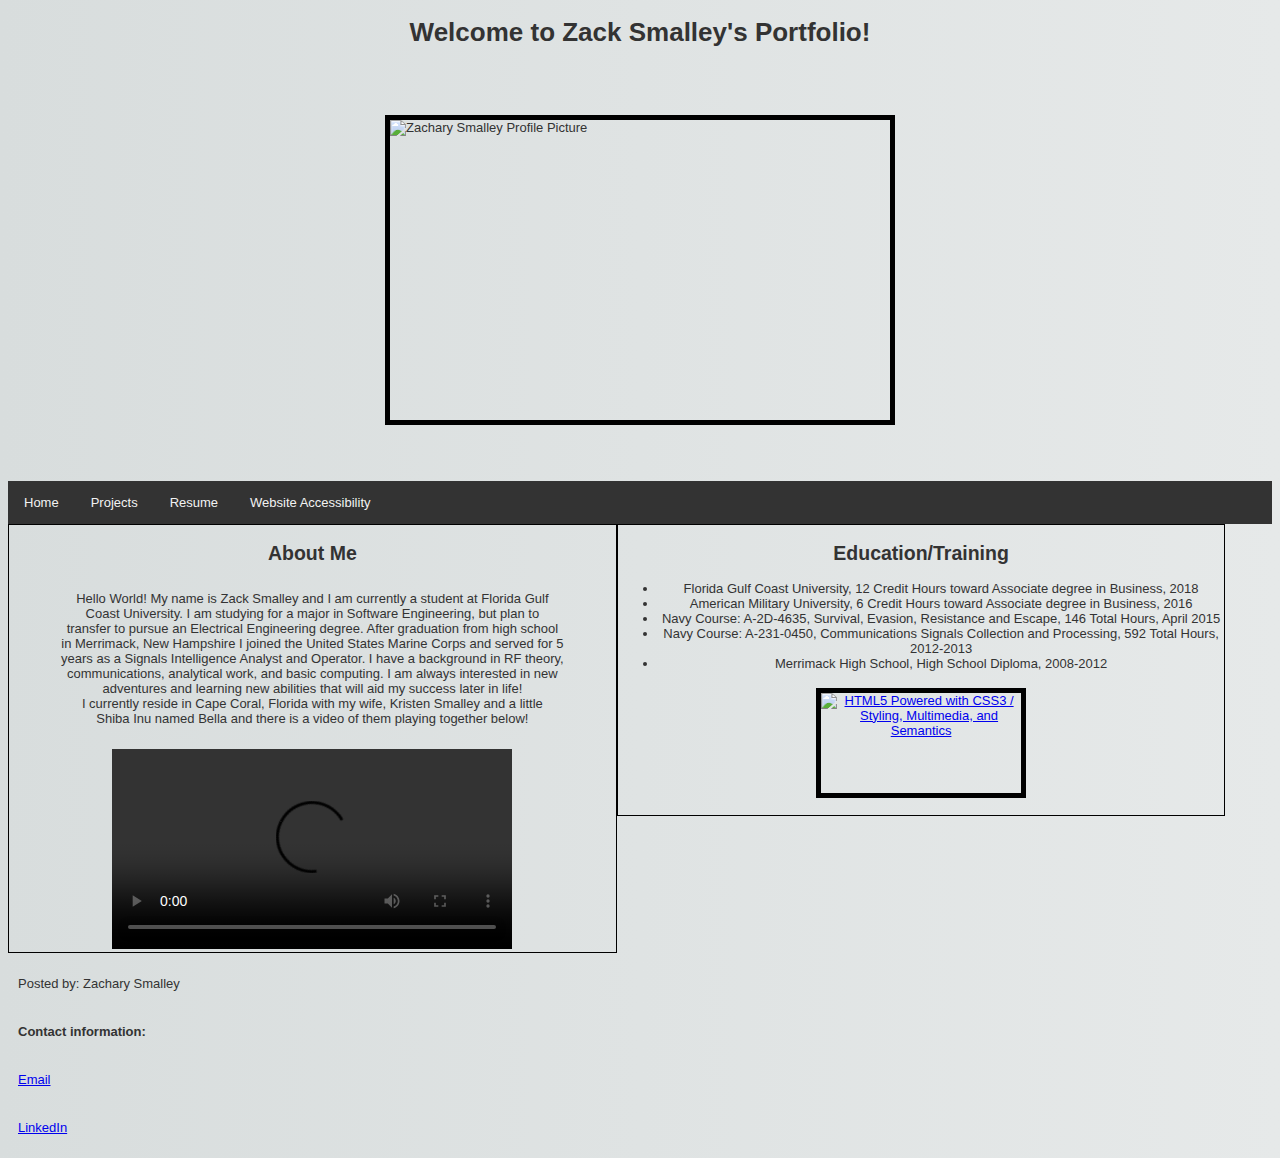
==== index.html @ 853700a4 "Update index.html" ====
<!DOCTYPE html>
<html lang="en-US">    
    <!-- Assistance from Brackets desktop application -->
    <!-- Portfolio homepage of Zack Smalley, giving background of his education an professional career. Utilizes an html and css files. -->
    <head>
        <meta charset="utf-8">
        <meta http-equiv="X-UA-Compatible" content="IE=edge">
        <meta name="description" content="Zachary's Portfolio is a self built professional portfolio website. It displays his experience in computer science, software engineering, and his personal projects."> 
        <title>Portfolio [Zachary Smalley}</title>
        <link rel="stylesheet" href="css/style.css">
    </head>
<body>
        
 <div id="header">
	<h1>
		<strong>
			Welcome to Zack Smalley's Portfolio!
		</strong>
	</h1>
</div>
<p>
	<img id="image1" src="https://github.com/zesmall/website/blob/master/Portfolio.jpg?raw=true" alt="Zachary Smalley Profile Picture" width="400" height="300" />
</p>
<!--Audio from https://www.bensound.com/royalty-free-music/corporate-pop -->
<p>
	<audio autoplay="autoplay">
		<source src="bensound-energy.ogg" type="audio/ogg" />
		<source src="bensound-energy.mp3" type="audio/mpeg" />
		 Your browser does not support the audio element.
	</audio>
</p>
<div class="topnav">
	<a href="https://zesmall.github.io/website/">
		Home
	</a>
	<a href="https://zesmall.github.io/website/projects.html">
		Projects
	</a>
	<a href="https://zesmall.github.io/website/resume.html">
		Resume
	</a>
	<a href="https://zesmall.github.io/website/websiteaccessibility.html">
		Website Accessibility
	</a>
</div>
<div class="row">
	<div id="About">
		<h2>
			<strong>
				About Me
			</strong>
		</h2>
		<p>
			Hello World! My name is Zack Smalley and I am currently a student at Florida Gulf
			<br />
			 Coast University. I am studying for a major in Software Engineering, but plan to
			<br />
			 transfer to pursue an Electrical Engineering degree. After graduation from high school
			<br />
			 in Merrimack, New Hampshire I joined the United States Marine Corps and served for 5
			<br />
			 years as a Signals Intelligence Analyst and Operator. I have a background in RF theory,
			<br />
			 communications, analytical work, and basic computing. I am always interested in new
			<br />
			 adventures and learning new abilities that will aid my success later in life!
			<br />
			 I currently reside in Cape Coral, Florida with my wife, Kristen Smalley and a little
			<br />
			 Shiba Inu named Bella and there is a video of them playing together below!
		</p>
		<video class="center" controls="controls" width="400" height="200">
			<source src="WifeandBella.mp4" type="video/mp4" />
			<source src="website/WifeandBella.oggtheora.ogv" type="video/ogg" />
			 Your browser does not support HTML5 video.
		</video>
	</div>
	<div id="Education">
		<h2>
			Education/Training
		</h2>
		<ul>
			<li>
				Florida Gulf Coast University, 12 Credit Hours toward Associate degree in Business, 2018
			</li>
			<li>
				American Military University, 6 Credit Hours toward Associate degree in Business, 2016
			</li>
			<li>
				Navy Course: A-2D-4635, Survival, Evasion, Resistance and Escape, 146 Total Hours, April 2015
			</li>
			<li>
				Navy Course: A-231-0450, Communications Signals Collection and Processing, 592 Total Hours, 2012-2013
			</li>
			<li>
				Merrimack High School, High School Diploma, 2008-2012
			</li>
		</ul>
		<a href="http://www.w3.org/html/logo/">
			<img id="image2" title="HTML5 Powered with CSS3 / Styling, Multimedia, and Semantics" src="http://www.w3.org/html/logo/badge/html5-badge-h-css3-multimedia-semantics.png" alt="HTML5 Powered with CSS3 / Styling, Multimedia, and Semantics" width="197" height="64" />
		</a>
	</div>
</div>
<div class="footer">
	<footer>
		<p>
			Posted by: Zachary Smalley
		</p>
		<p>
			<strong>
				Contact information:
			</strong>
		</p>
		<p>
			<a href="mailto:zacksmalley@comcast.net">
				Email
			</a>
		</p>
		<p>
			<a href="https://www.linkedin.com/in/zachary-smalley-6b5288149">
				LinkedIn
			</a>
		</p>
		
	</footer>
</div>
      
</body>
</html>
---- css/style.css ----
/* CSS of Zack Smalley's portfolio, controls divisions, headers, and page layout*/
html {
    background: #578A82;
    background-image: linear-gradient(270deg, rgb(230, 233, 233) 0%, rgb(216, 221, 221) 100%);
    -webkit-font-smoothing: antialiased;
}


body {
    font-family: Verdana, Arial, Helvetica, sans-serif;
    font-size: 13px;
    color:#333
}

p {
    padding: 10px;
}

#wrapper {
    margin: 0 auto;
    width: 700px;
}
#headerwrap {
    width: 700px;
    margin: 0 auto;
}

#header {
    height: 75px;
    margin: 5px;
    text-align: center;
}

#image1 {
    border: 5px solid rgba(0, 0, 0, 255.12);
    display: block;
    height: 300px;
    width: 500px;
    display: block;
    margin-left: auto;
    margin-right: auto;
    max-width: 100%;
}

#image2 {
    animation: colorize 2s cubic-bezier(0, 0, .78, .36) 1;
    background: transparent;
    border: 5px solid rgba(0, 0, 0, 255.12);
    display: block;
    margin: 1.3em auto;
    width: 200px;
    height: 100px;
}



<style>

a:link {
    color: black
}

/* visited link */
a:visited {
    color: white
}
/* mouse over link */
a:hover {
    color: hotpink;
}

/* selected link */
a:active {
    color: yellow
}


/* Style the top navigation bar */
.topnav {
    overflow: hidden;
    background-color: #333;
}

/* Style the topnav links */
.topnav a {
    float: left;
    display: block;
    color: #f2f2f2;
    text-align: center;
    padding: 14px 16px;
    text-decoration: none;
}

/* Change color on hover */
.topnav a:hover {
    background-color: #ddd;
    color: black;
}

#Education {
    width: 48%; 
    border: 1px solid black; 
    float: left;
    text-align: center;
}

#About {
    width: 48%; 
    border: 1px solid black; 
    float: left;
    text-align: center;
}

#examples {
    width: 48%; 
    border: 1px solid black; 
    float: left;
    text-align: center;
}

#JavaScript {
    width: 48%;
    border: 1px solid black; 
    float: left;
    text-align: center;
}
/* Clear floats after the columns */
.row:after {
    content: "";
    display: table;
    clear: both;
}

#footer {
  position: absolute;
  right: 0;
  bottom: 0;
  left: 0;
  padding: 1rem;
  background-color: #efefef;
  text-align: center;
}   
    
 #fieldsReport {
    display: block;
    margin-left: auto;
    margin-right: auto;
}    

</style>
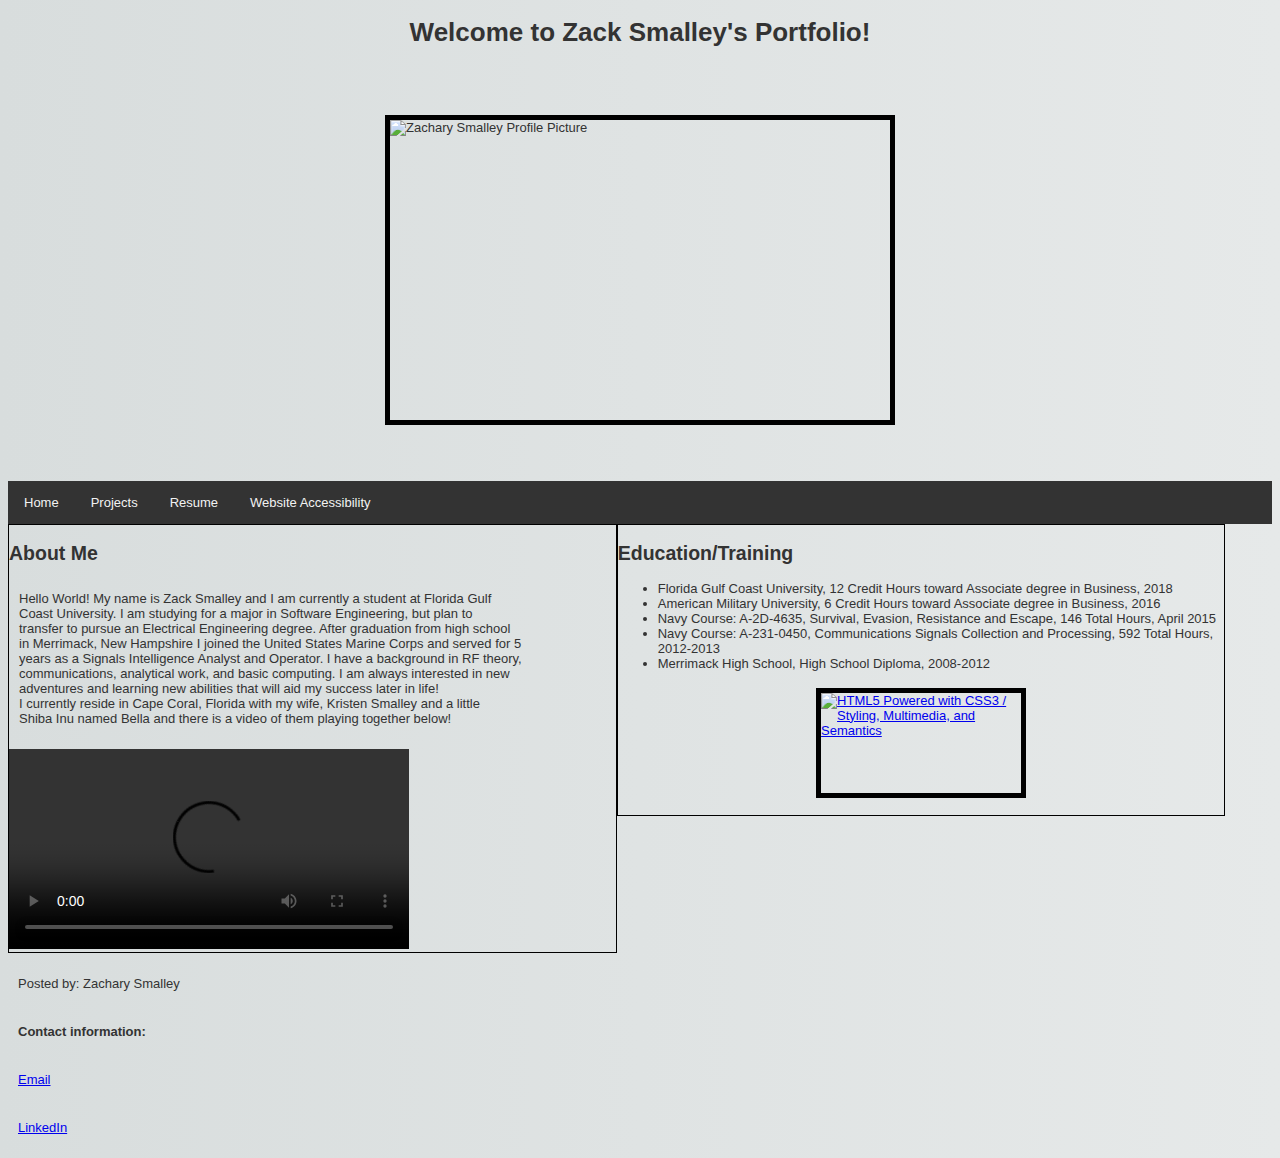
==== commit f02a32ba: "Update index.html" ====
--- a/index.html
+++ b/index.html
@@ -101,8 +101,8 @@
 		</a>
 	</div>
 </div>
-<div class="footer">
-	<footer>
+
+  <footer>
 		<p>
 			Posted by: Zachary Smalley
 		</p>
@@ -122,7 +122,7 @@
 			</a>
 		</p>
 		
-	</footer>
+  </footer>
 </div>
       
 </body>
--- a/css/style.css
+++ b/css/style.css
@@ -101,14 +101,14 @@
     width: 48%; 
     border: 1px solid black; 
     float: left;
-    text-align: center;
+    text-align: left;
 }
 
 #About {
     width: 48%; 
     border: 1px solid black; 
     float: left;
-    text-align: center;
+    text-align: left;
 }
 
 #examples {
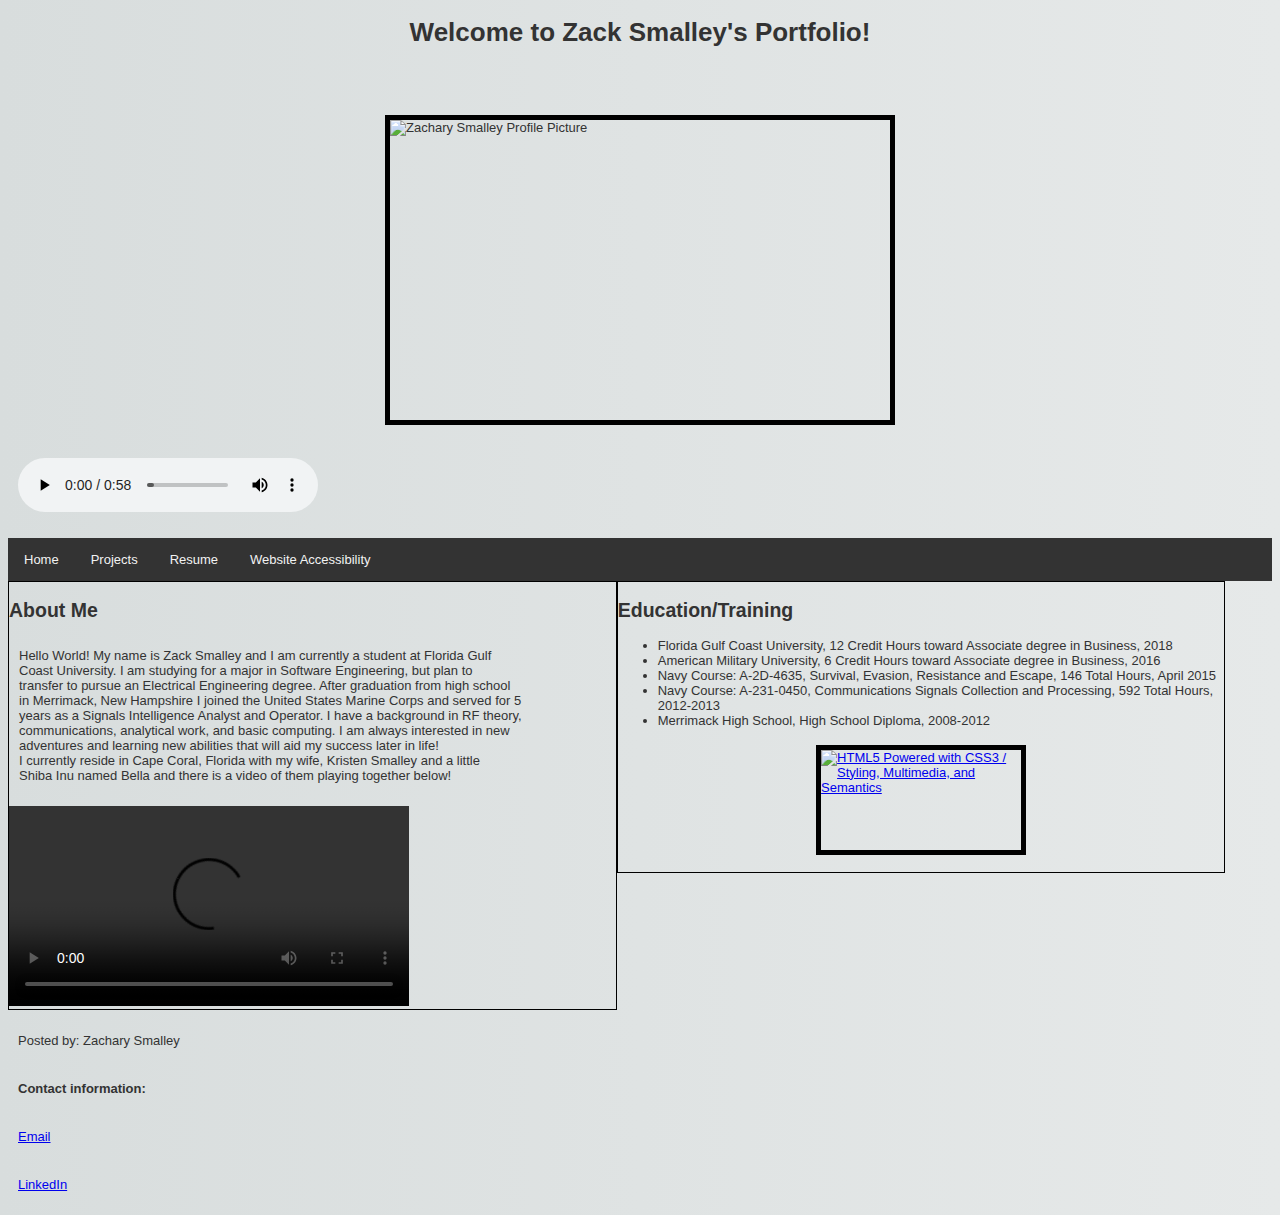
==== commit 5bb53942: "Update index.html" ====
--- a/index.html
+++ b/index.html
@@ -23,7 +23,7 @@
 </p>
 <!--Audio from https://www.bensound.com/royalty-free-music/corporate-pop -->
 <p>
-	<audio autoplay="autoplay">
+	<audio controls>
 		<source src="bensound-energy.ogg" type="audio/ogg" />
 		<source src="bensound-energy.mp3" type="audio/mpeg" />
 		 Your browser does not support the audio element.
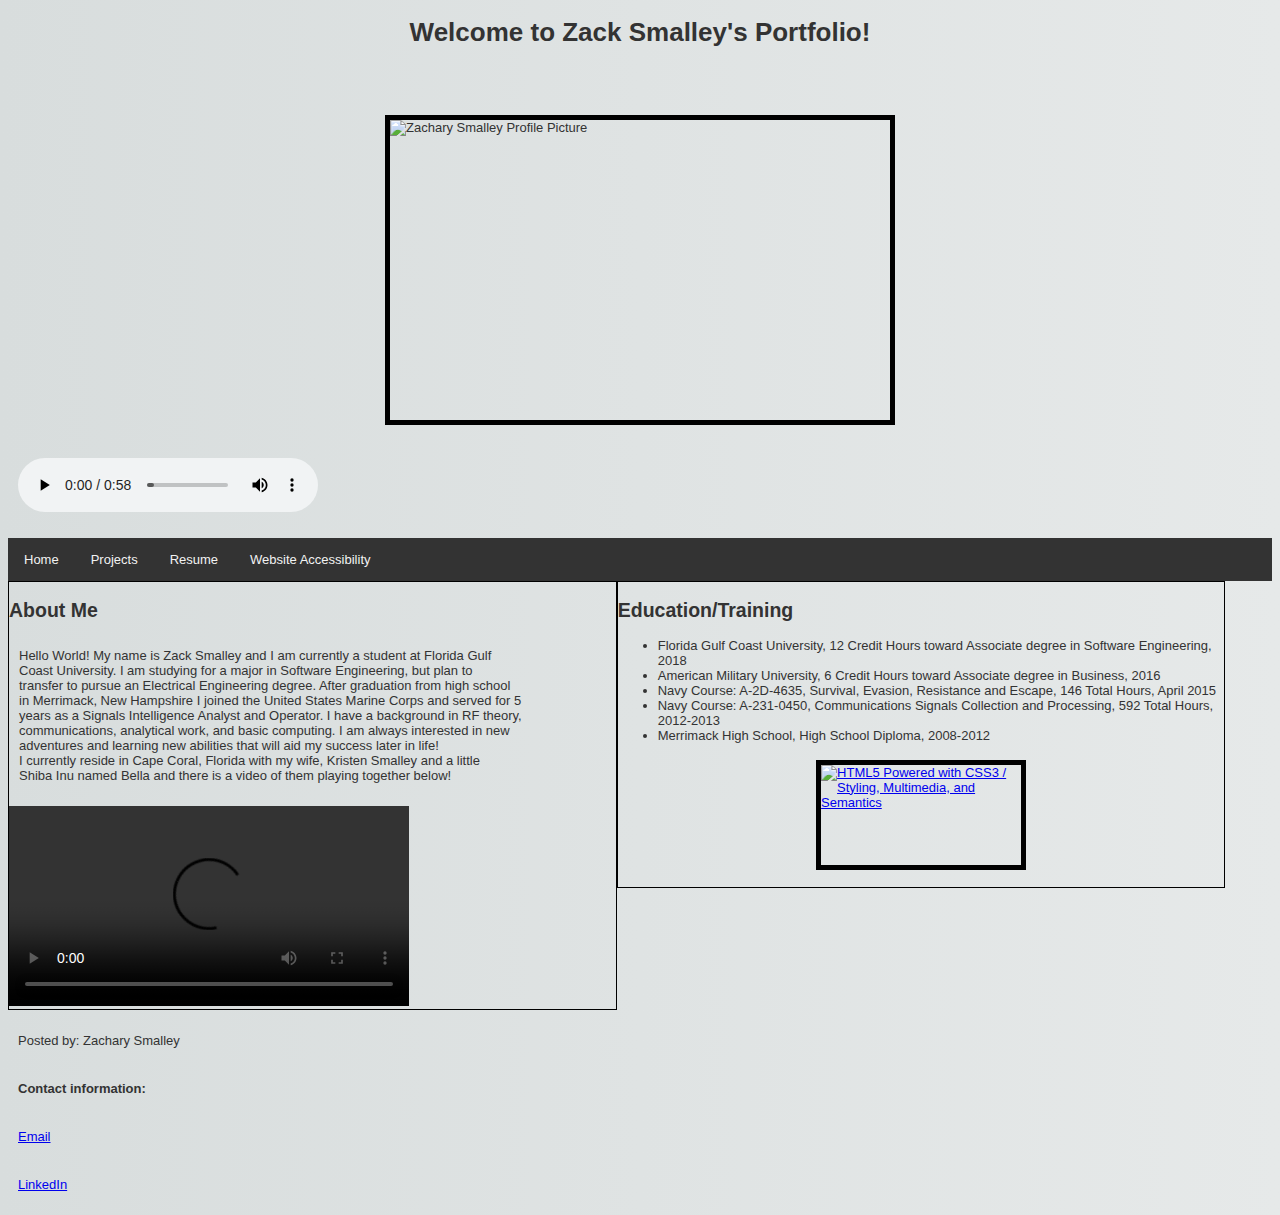
==== commit 803a2cf6: "Update index.html" ====
--- a/index.html
+++ b/index.html
@@ -81,7 +81,7 @@
 		</h2>
 		<ul>
 			<li>
-				Florida Gulf Coast University, 12 Credit Hours toward Associate degree in Business, 2018
+				Florida Gulf Coast University, 12 Credit Hours toward Associate degree in Software Engineering, 2018
 			</li>
 			<li>
 				American Military University, 6 Credit Hours toward Associate degree in Business, 2016
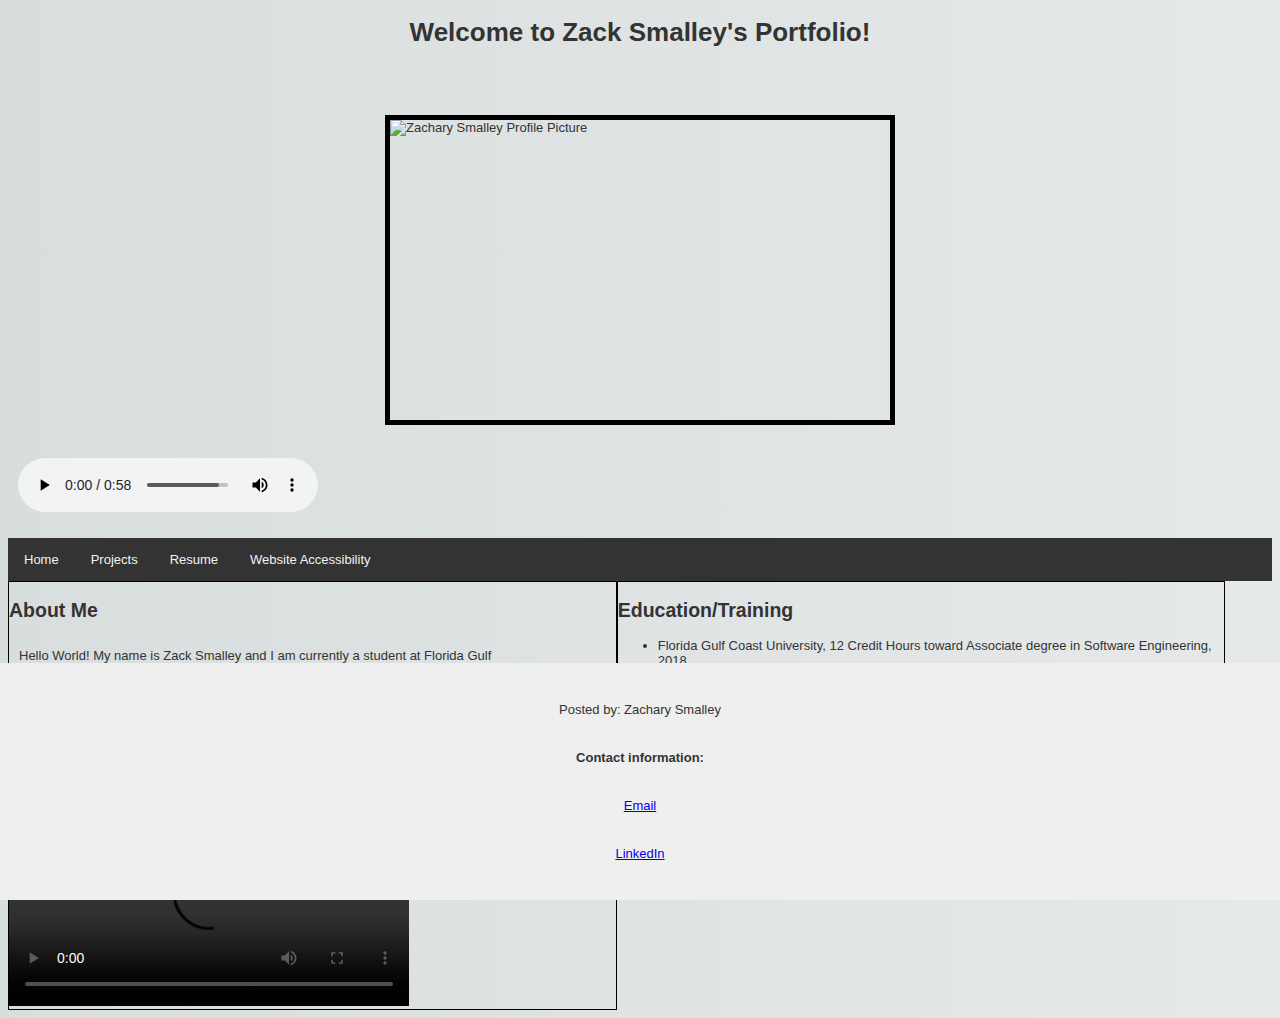
==== commit deac1102: "Update index.html" ====
--- a/index.html
+++ b/index.html
@@ -100,9 +100,9 @@
 			<img id="image2" title="HTML5 Powered with CSS3 / Styling, Multimedia, and Semantics" src="http://www.w3.org/html/logo/badge/html5-badge-h-css3-multimedia-semantics.png" alt="HTML5 Powered with CSS3 / Styling, Multimedia, and Semantics" width="197" height="64" />
 		</a>
 	</div>
-</div>
 
-  <footer>
+        <div id="footer">	
+          <footer>
 		<p>
 			Posted by: Zachary Smalley
 		</p>
@@ -122,8 +122,8 @@
 			</a>
 		</p>
 		
-  </footer>
-</div>
+          </footer>
+        </div>
       
 </body>
 </html>
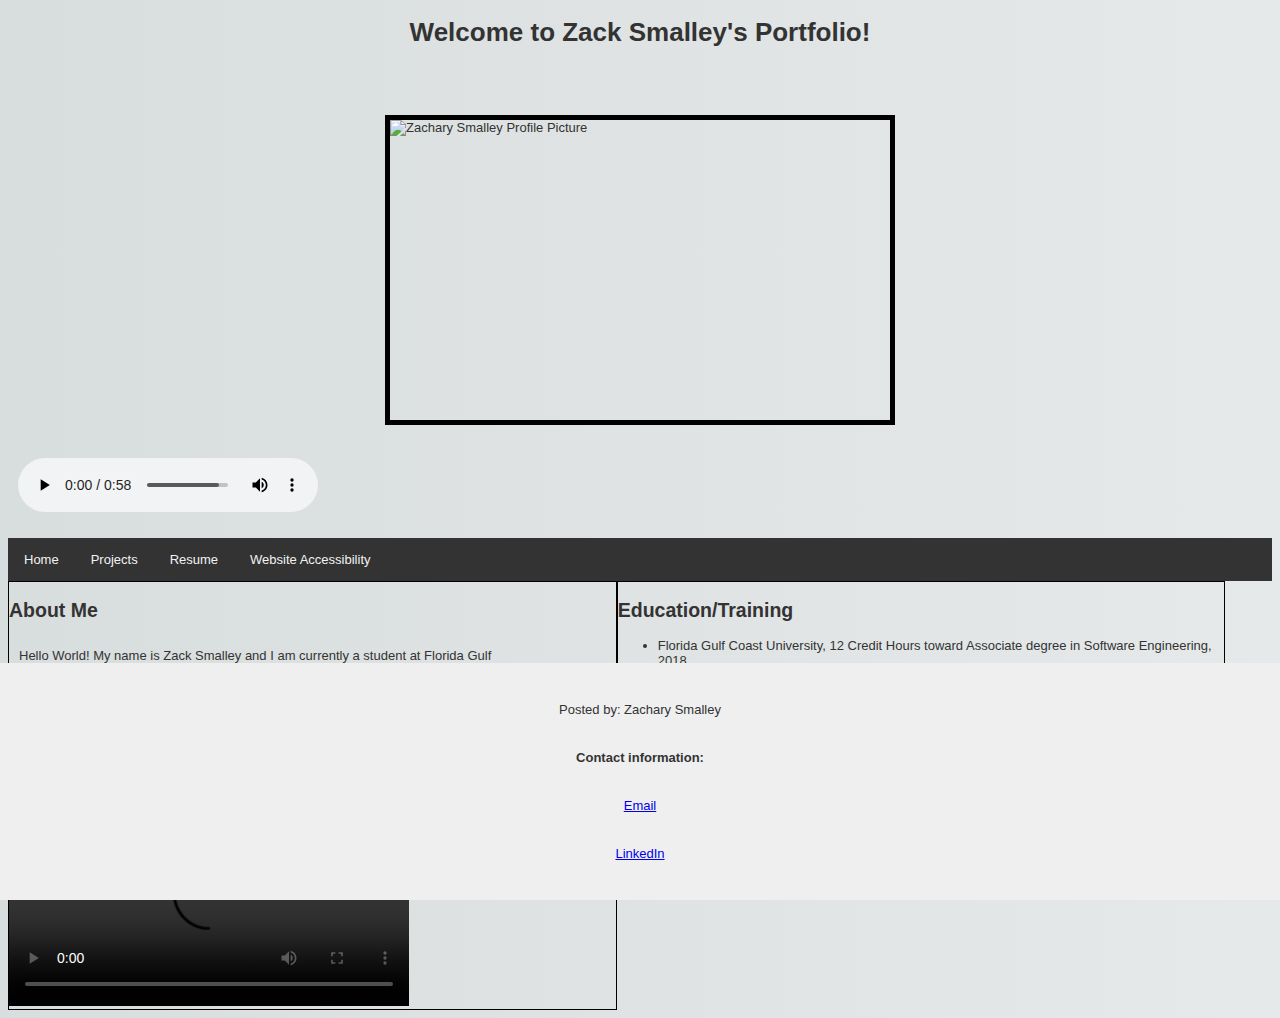
==== commit 4ea7e7b4: "Update index.html" ====
--- a/index.html
+++ b/index.html
@@ -100,7 +100,8 @@
 			<img id="image2" title="HTML5 Powered with CSS3 / Styling, Multimedia, and Semantics" src="http://www.w3.org/html/logo/badge/html5-badge-h-css3-multimedia-semantics.png" alt="HTML5 Powered with CSS3 / Styling, Multimedia, and Semantics" width="197" height="64" />
 		</a>
 	</div>
-
+</div>
+	
         <div id="footer">	
           <footer>
 		<p>
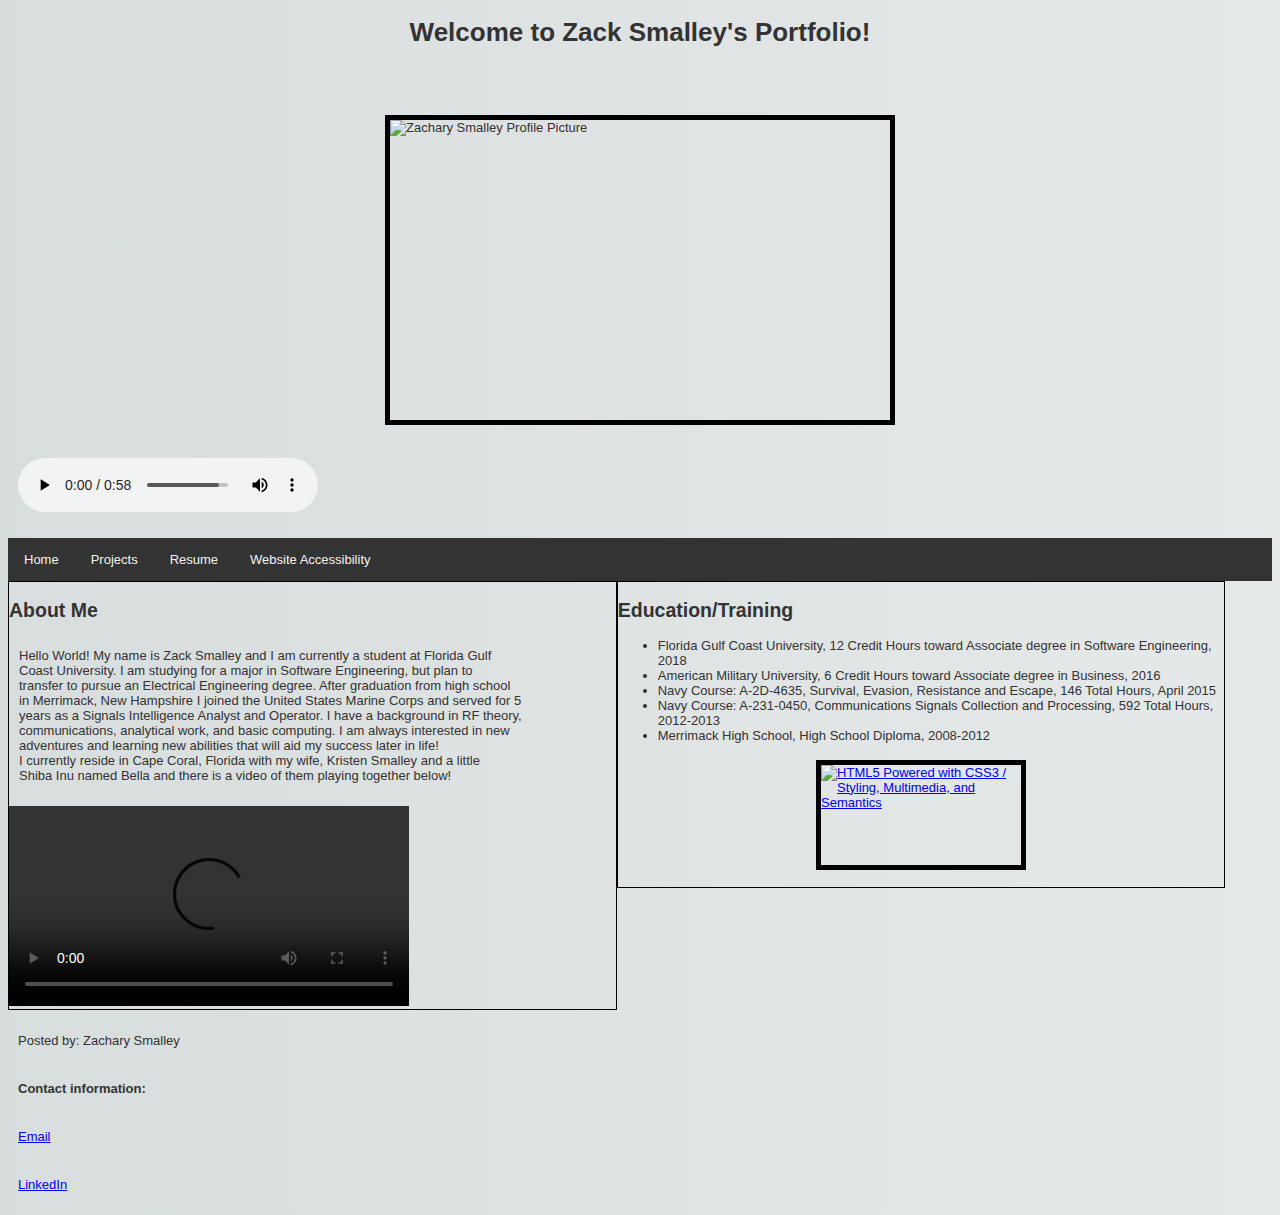
==== commit 74b36ffb: "Update index.html" ====
--- a/index.html
+++ b/index.html
@@ -102,29 +102,28 @@
 	</div>
 </div>
 	
-        <div id="footer">	
-          <footer>
-		<p>
-			Posted by: Zachary Smalley
-		</p>
-		<p>
-			<strong>
-				Contact information:
-			</strong>
-		</p>
-		<p>
-			<a href="mailto:zacksmalley@comcast.net">
-				Email
-			</a>
-		</p>
-		<p>
-			<a href="https://www.linkedin.com/in/zachary-smalley-6b5288149">
-				LinkedIn
-			</a>
-		</p>
-		
-          </footer>
-        </div>
+        	
+<footer>
+  <p>
+    Posted by: Zachary Smalley
+  </p>
+  <p>
+    <strong>
+      Contact information:
+    </strong>
+  </p>
+  <p>
+    <a href="mailto:zacksmalley@comcast.net">
+      Email
+    </a>
+  </p>
+  <p>
+    <a href="https://www.linkedin.com/in/zachary-smalley-6b5288149">
+      LinkedIn
+    </a>
+  </p>
+</footer>
+       
       
 </body>
 </html>
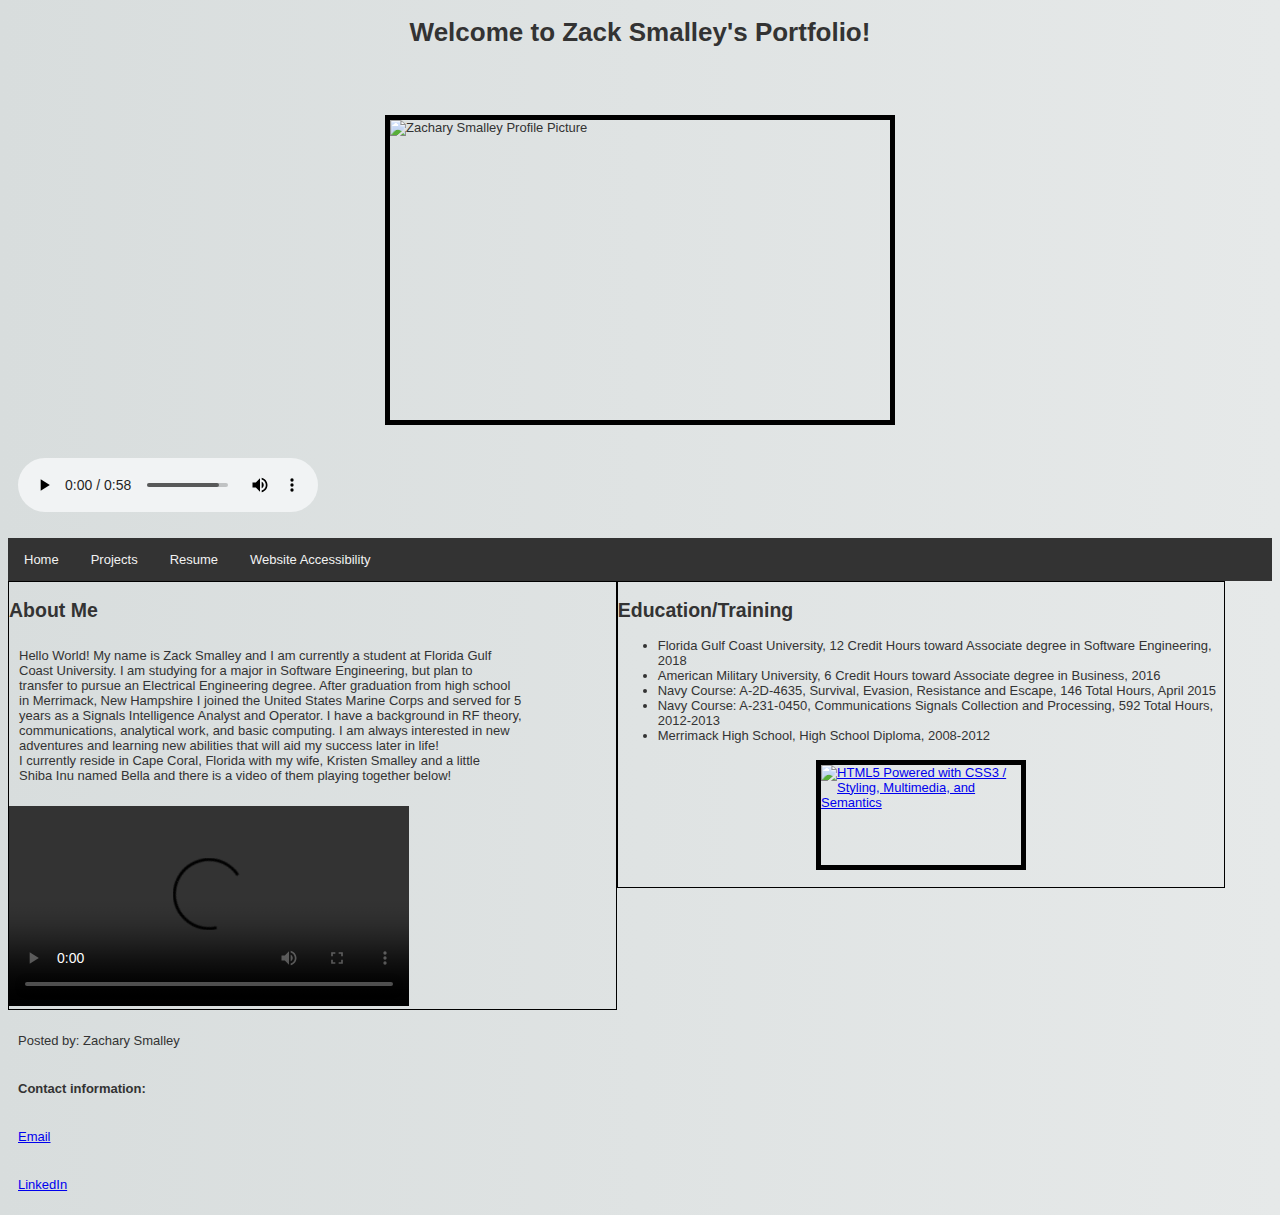
==== commit bcb83f4e: "Update index.html" ====
--- a/index.html
+++ b/index.html
@@ -29,6 +29,8 @@
 		 Your browser does not support the audio element.
 	</audio>
 </p>
+	
+<!--Assistance from w3schools, https://www.w3schools.com/howto/howto_js_topnav.asp -->
 <div class="topnav">
 	<a href="https://zesmall.github.io/website/">
 		Home
@@ -43,6 +45,7 @@
 		Website Accessibility
 	</a>
 </div>
+<!--Assistance from w3schools, https://www.w3schools.com/html/html_layout.asp-->	
 <div class="row">
 	<div id="About">
 		<h2>
